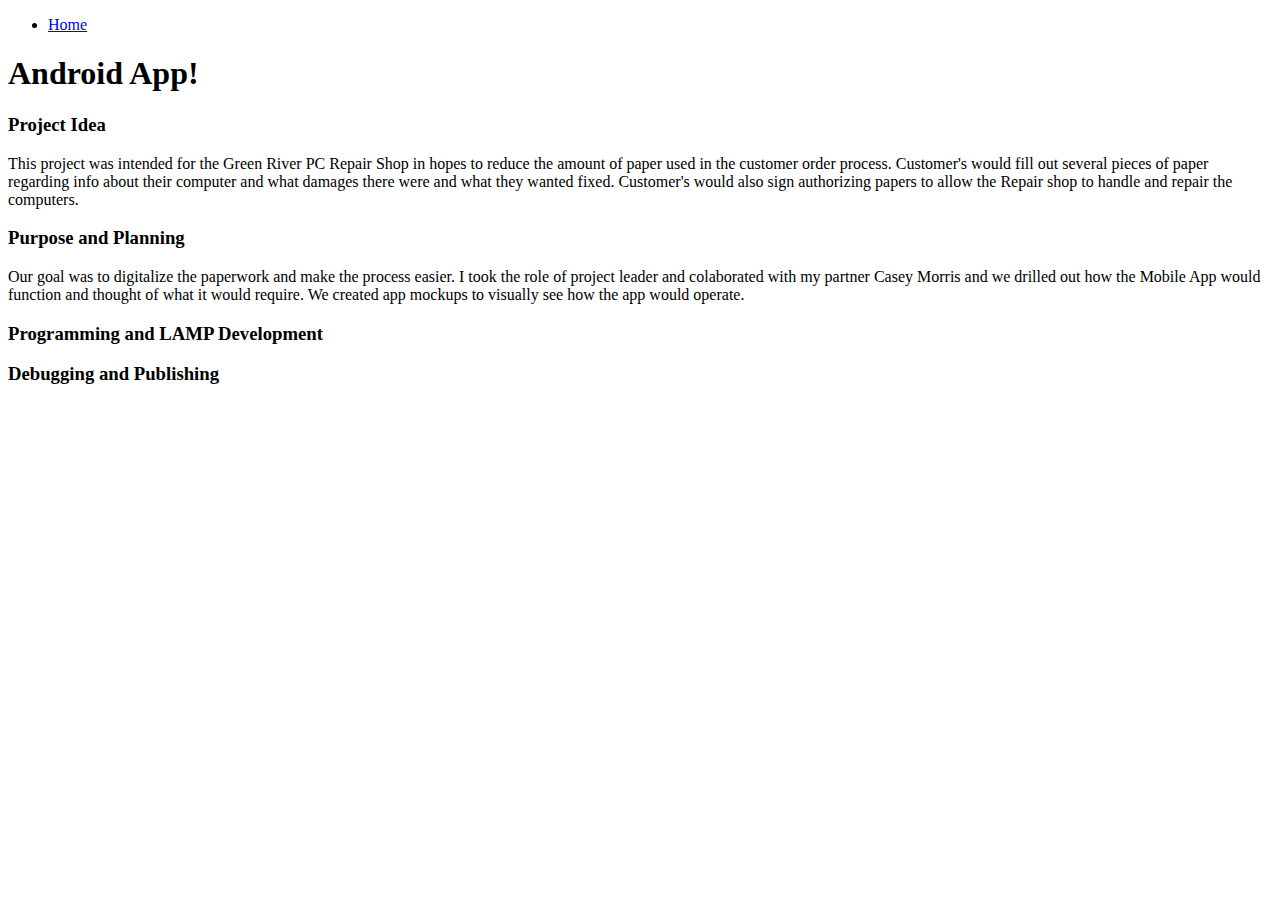
==== portfolio.html @ 9fed1e69 "progress 7" ====
<!DOCTYPE HTML>

<html lang = "en">

<head>
  	<!-- basic.html -->
  	<title>Brandon Degarimore</title>
  	<meta charset = "UTF-8" />

  	<!-- Styling Sheets -->
  	<link rel="stylesheet" type="text/css" href="css/foundation.css">
  	<link rel="stylesheet" type="text/css" href="css/portfolio.css">

  	<script src="js/foundation.min.js"></script>
</head>

<body>
	<nav class="top-bar" data-topbar role="navigation" data-options="sticky_on: large">
		    <ul class="left">
			    <li>
			      <a href="index.html">Home</a>
			    </li>
		  </nav>

<!-- Android App -->
	<div class="path-container">
					    <div class="large-12 columns ">
					      <h1>Android App!</h1>
					    </div>
					  <div class="row path-item">
					    <div class="large-7 push-5 columns">
					      <div class="circle circle-left "></div>
					    </div>
					    <div class="large-5 pull-7 columns path-text left">
					      <h3>Project Idea</h3>
					      <p>This project was intended for the Green River PC Repair Shop in hopes to reduce the amount of paper used in the customer order process. Customer's would fill out several pieces of paper regarding info about their computer and what damages there were and what they wanted fixed. Customer's would also sign authorizing papers to allow the Repair shop to handle and repair the computers.</p>
					      <a href="#"></a>
					    </div>
					  </div>
					  <div class="row path-item">
					    <div class="large-7 columns">
					     <div class="circle circle-right right" id="flowchart"></div>
					    </div>
					    <div class="large-5 columns path-text right">
					      <h3>Purpose and Planning</h3>
					      <p>Our goal was to digitalize the paperwork and make the process easier. I took the role of project leader and colaborated with my partner Casey Morris and we drilled out how the Mobile App would function and thought of what it would require. We created app mockups to visually see how the app would operate.</p>
					    </div>
					  </div>
					  <div class="row path-item">
					    <div class="large-7 push-5 columns">
					      <div class="circle circle-left"></div>
					    </div>
					    <div class="large-5 pull-7 columns path-text left">
					      <h3>Programming and LAMP Development</h3>
					      <p></p>
					      <a href="#"></a>
					    </div>
					  </div>
					  <div class="row land-job path-item">
					    <div class="large-7 columns">
					      <div class="circle circle-right right" id="publish"></div>
					    </div>
					    <div class="large-5 columns path-text right">
					      <h3>Debugging and Publishing</h3>
					      <p></p>
					      <a href="#"></a>
					    </div>
					  </div>
					  <span class="line hide-for-small"></span>
	</div>

</body>
</html>
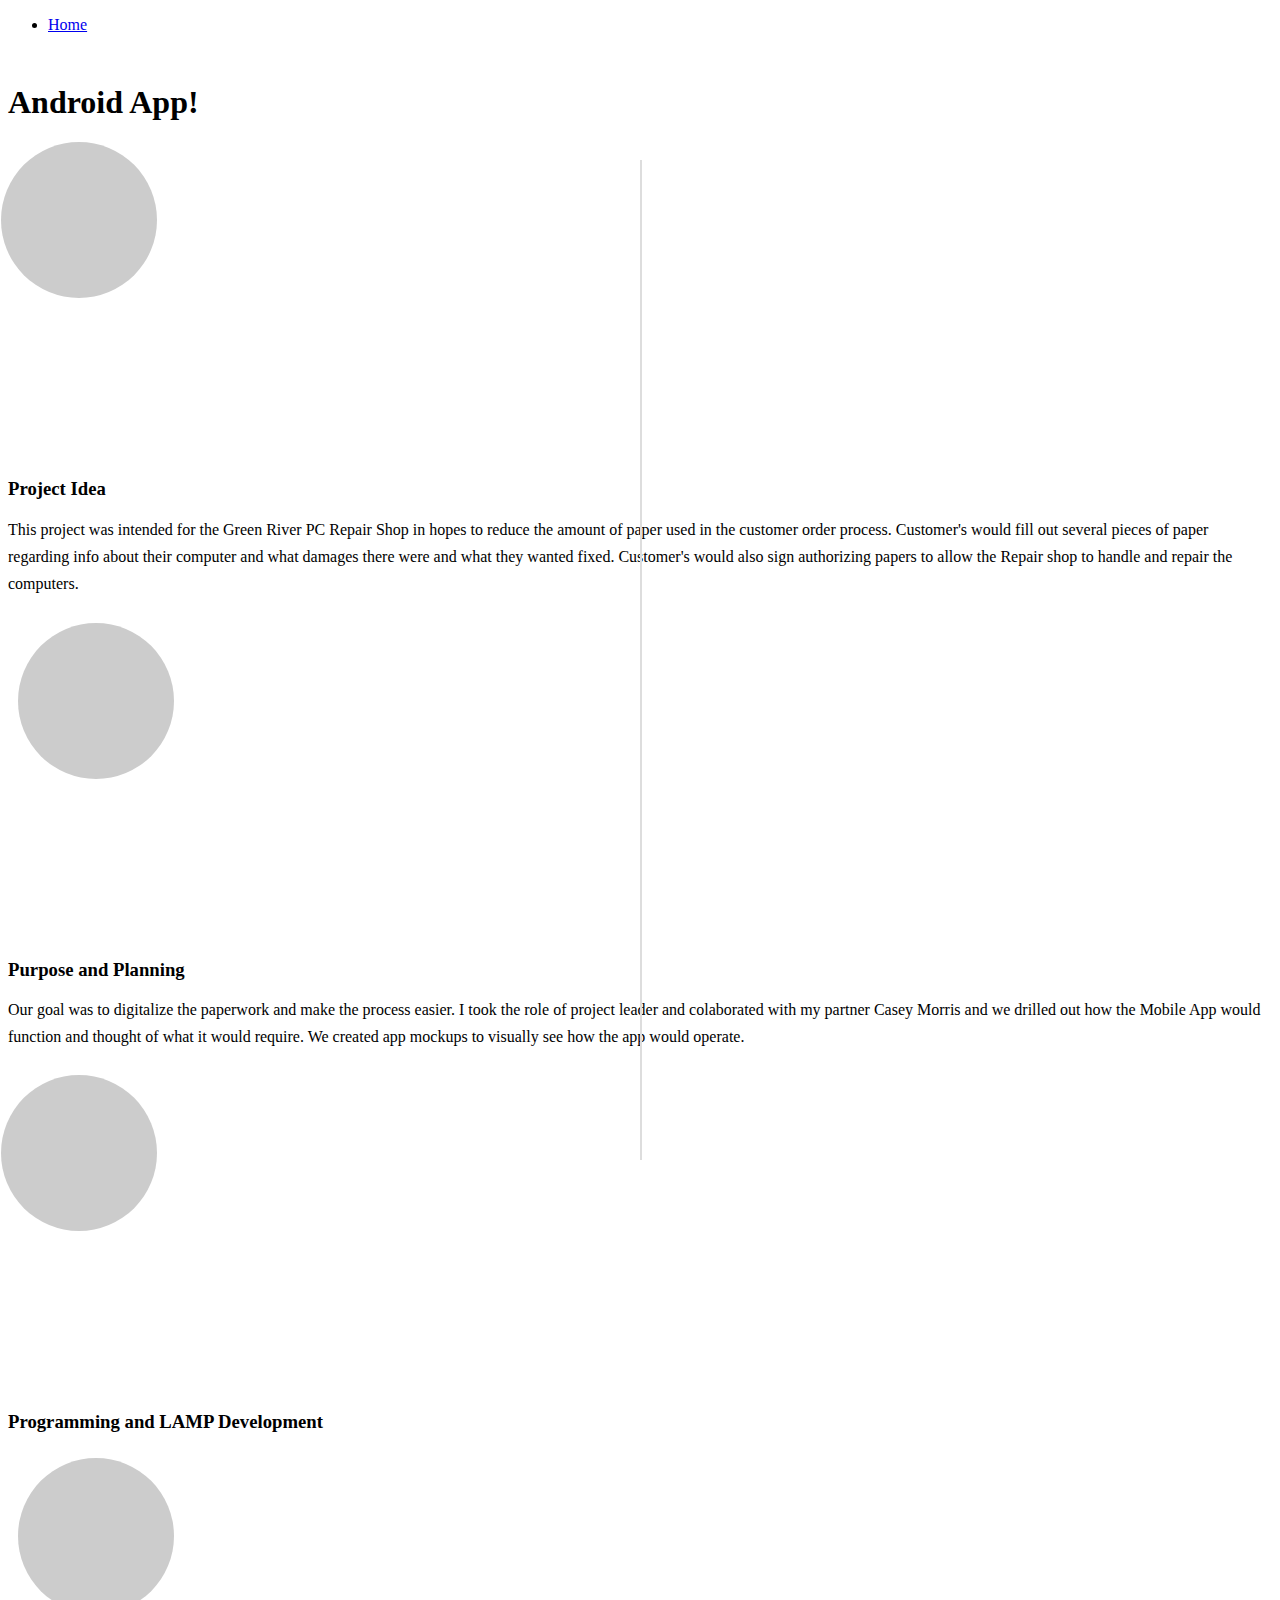
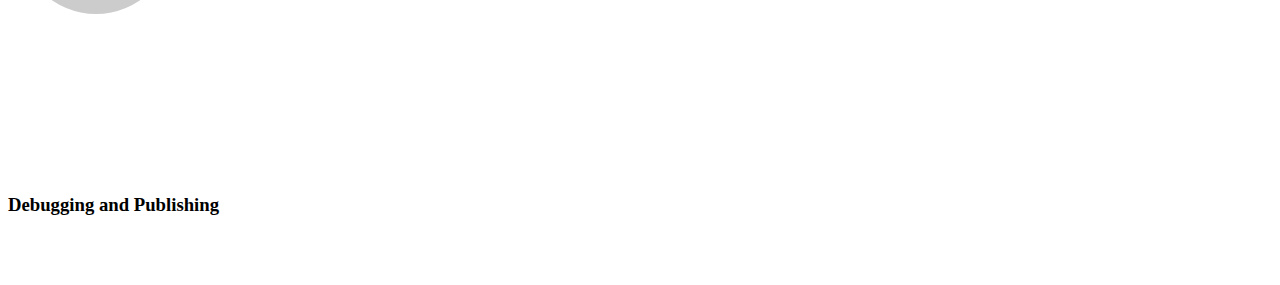
==== commit 95fd5f69: "Portfolio Page" ====
--- a/portfolio.html
+++ b/portfolio.html
@@ -29,7 +29,7 @@
 					    </div>
 					  <div class="row path-item">
 					    <div class="large-7 push-5 columns">
-					      <div class="circle circle-left "></div>
+					      <div class="circle circle-left" id="planning"></div>
 					    </div>
 					    <div class="large-5 pull-7 columns path-text left">
 					      <h3>Project Idea</h3>
--- a/css/portfolio.css
+++ b/css/portfolio.css
@@ -0,0 +1,112 @@
+/*------------------------------------
+ timeline styles
+------------------------------------*/
+
+.path-container {
+  margin-top: 50px;
+  margin-bottom: 70px;
+}
+.path-container .path-item h1 {
+  text-align: center;
+  margin-bottom: 70px;
+}
+.path-container .path-item h3 {
+  margin-bottom: 10px;
+  line-height: 1.15;
+}
+.path-container .path-item p {
+  font-size: emCalc(16px);
+  line-height: 1.7;
+  margin-bottom: 25px;
+}
+.path-container .path-item a {
+  font-weight: bold;
+  font-size: emCalc(14px);
+}
+.path-container .path-item .circle {
+  background-color: #ccc;
+  background-size: 156px 156px;
+  border-radius: 50%;
+  width: 156px;
+  height: 156px;
+  position: relative;
+  margin-bottom: 180px;
+  z-index: 2;
+}
+.path-container .path-item .circle.circle-left {
+  left: -7px;
+}
+.path-container .path-item .circle.circle-right {
+  right: -10px;
+}
+.path-container .line {
+  background: #ddd;
+  width: 2px;
+  bottom: 0;
+  position: absolute;
+  top: 160px;
+  left: 50%;
+  z-index: 0;
+  height: 1000px;
+}
+
+/*------------------------------------
+ medium timeline styles
+------------------------------------*/
+@media only screen and (max-width: 1360px) and (min-width: 1360px) {
+  .line {
+    display: none !important;
+  }
+
+  .large-5.columns.path-text {
+    width: 70%;
+    right: 0;
+    margin-left: 15px;
+  }
+
+  .path-item .large-7 {
+    width: 25%;
+  }
+
+  .push-5 {
+    left: 0;
+    float: right;
+  }
+
+  .circle-right {
+    float: left;
+    right: 0px !important;
+  }
+
+  .circle-left {
+    left: 0px !important;
+  }
+}
+/*------------------------------------
+ mobile timeline styles
+------------------------------------*/
+@media only screen and (max-width: 800px) {
+  .path-container {
+    text-align: center;
+  }
+  .path-container .circle {
+    top: 0;
+    right: 0;
+    left: 0;
+    float: none;
+    margin-bottom: 30px !important;
+    margin-top: 60px;
+    margin-left: auto;
+    margin-right: auto;
+  }
+}
+
+#flowchart{
+  background-image: url("../img/flowchart.png");
+}
+#publish{
+  background-image: url("../img/android.png");
+}
+#planning{
+  background-image: url("../img/planning.PNG");
+}              